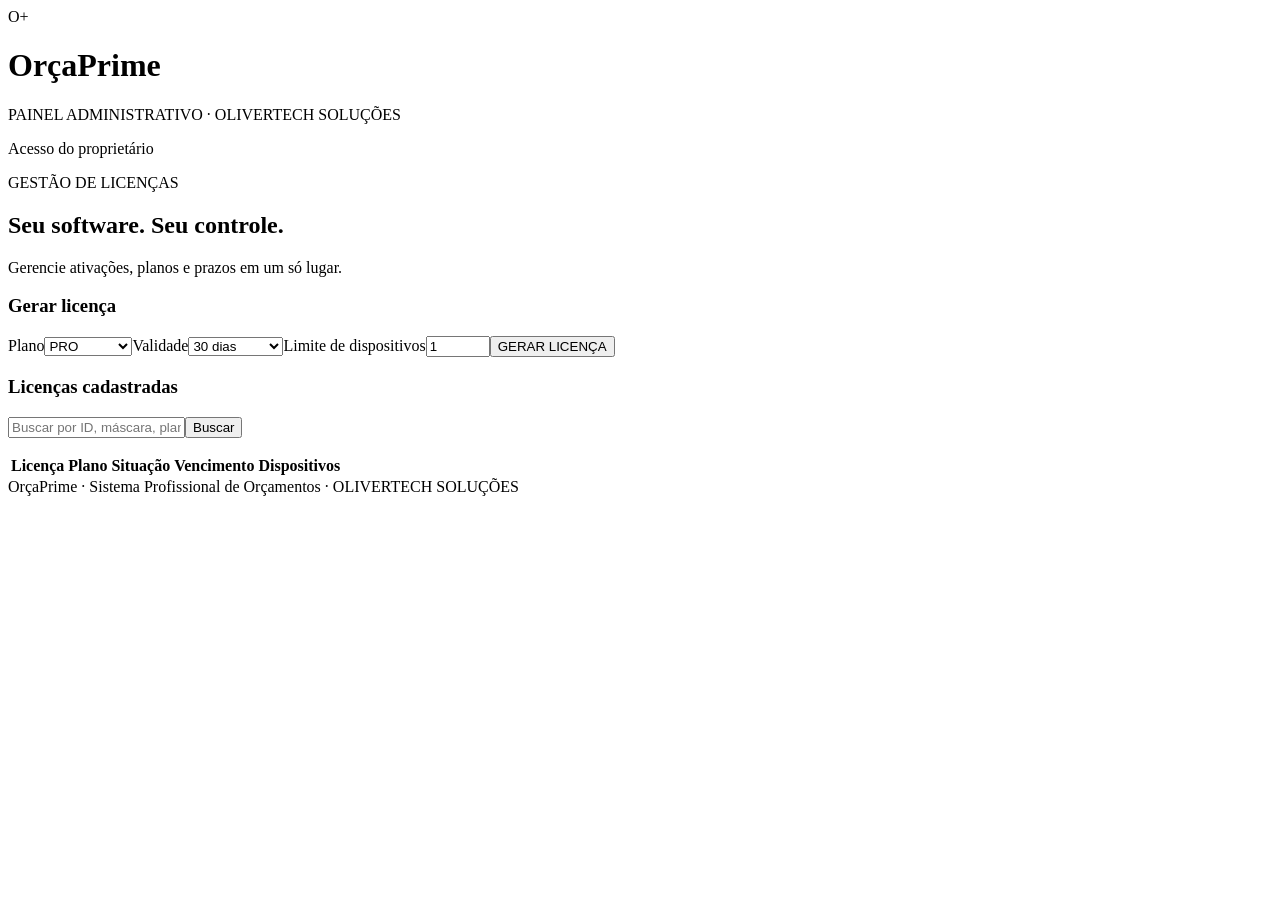
==== licensing/admin.html @ ddfa602a "feat: publica OrcaPrime completo com licenciamento e build Windows" ====
<!doctype html><html lang="pt-BR"><head><meta charset="utf-8"><meta name="viewport" content="width=device-width,initial-scale=1"><title>OrçaPrime | Licenças</title><link rel="stylesheet" href="/admin/style.css"><script src="/admin/app.js" defer></script></head><body>
<header><div class="brand">O<span>+</span></div><div><h1>OrçaPrime</h1><p>PAINEL ADMINISTRATIVO · OLIVERTECH SOLUÇÕES</p></div><span class="private">Acesso do proprietário</span></header>
<main><div class="intro"><div><p class="eyebrow">GESTÃO DE LICENÇAS</p><h2>Seu software. Seu controle.</h2><p>Gerencie ativações, planos e prazos em um só lugar.</p></div></div>
<section><h3>Gerar licença</h3><form id="create"><label>Plano<select id="plan"><option value="GRATIS">Grátis</option><option selected>PRO</option><option>EMPRESA</option></select></label><label>Validade<select id="days"><option value="30">30 dias</option><option value="90">90 dias</option><option value="365">365 dias</option><option value="0">Permanente</option></select></label><label>Limite de dispositivos<input id="limit" type="number" min="1" max="1000" value="1" required></label><button>GERAR LICENÇA</button></form><div id="new-code" hidden><p>Copie este código agora. Ele será exibido por completo somente nesta criação.</p><code id="code"></code><button id="copy" type="button">Copiar código</button></div></section>
<div class="toolbar"><h3>Licenças cadastradas</h3><form id="search-form"><input id="search" placeholder="Buscar por ID, máscara, plano ou situação" aria-label="Pesquisar licença"><button>Buscar</button></form></div>
<p id="message" role="status" aria-live="polite"></p><div class="table-wrap"><table><thead><tr><th>Licença</th><th>Plano</th><th>Situação</th><th>Vencimento</th><th>Dispositivos</th><th></th></tr></thead><tbody id="rows"></tbody></table></div>
<section id="detail" hidden><h3>Detalhes da licença</h3><p id="license-id"></p><p id="dates"></p><form id="edit"><label>Plano<select id="edit-plan"><option>GRATIS</option><option>PRO</option><option>EMPRESA</option></select></label><label>Situação<select id="edit-status"><option>ATIVA</option><option>BLOQUEADA</option><option>EXPIRADA</option><option>CANCELADA</option></select></label><label>Limite<input id="edit-limit" type="number" min="1" max="1000" required></label><label>Vencimento (após ativação)<input id="edit-expiry" type="datetime-local"></label><button>Salvar alterações</button></form><p>Vencimento vazio significa permanente. Reduza o limite somente após liberar dispositivos excedentes.</p><form id="renew"><label>Renovar / tornar permanente<select id="renew-days"><option value="30">+30 dias</option><option value="90">+90 dias</option><option value="365">+365 dias</option><option value="0">Permanente</option></select></label><button>Renovar e ativar</button></form><h3>Dispositivos ativados</h3><div id="devices"></div></section>
<footer>OrçaPrime · Sistema Profissional de Orçamentos · OLIVERTECH SOLUÇÕES</footer></main></body></html>
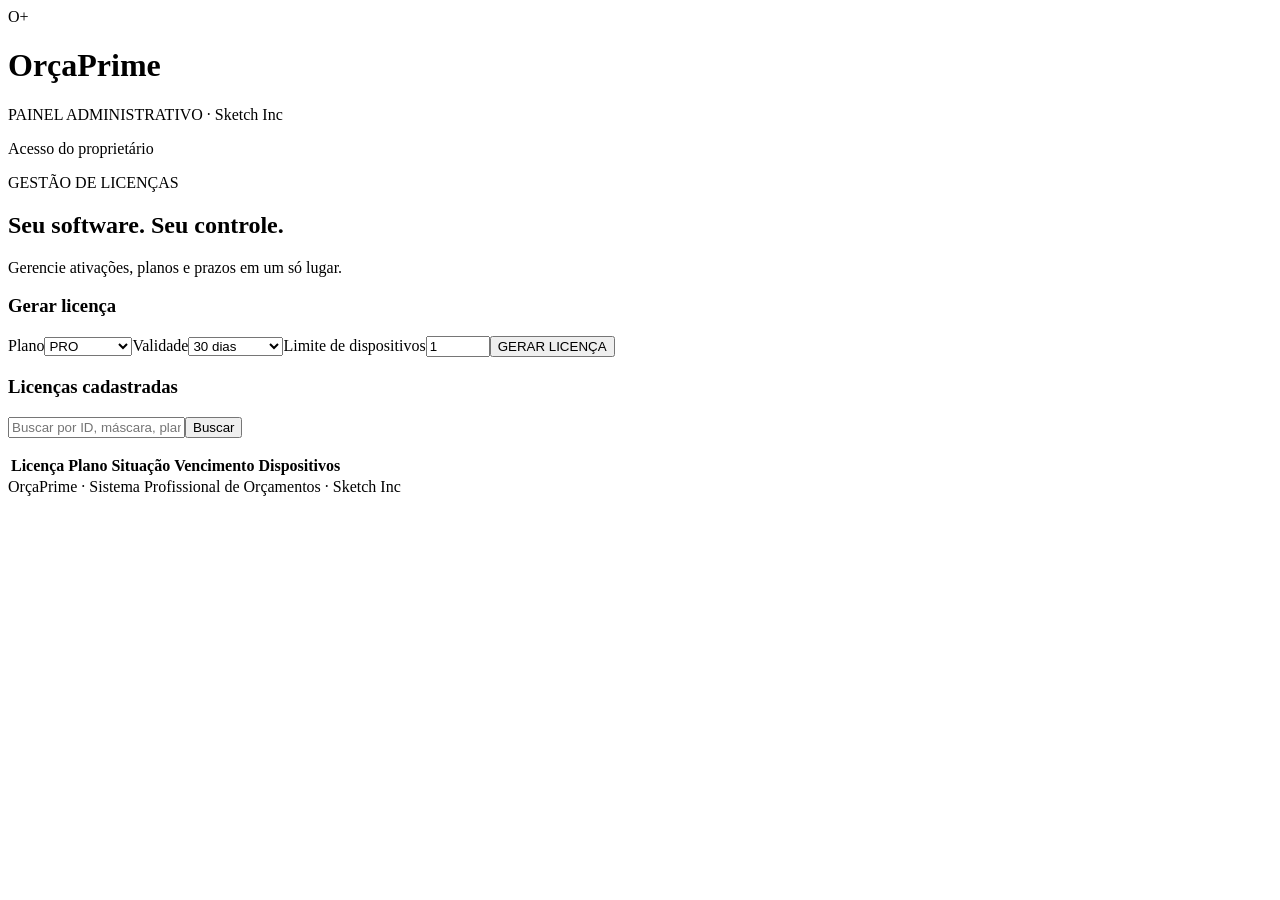
==== commit 8ef9dfb7: "feat: OrçaPrime 1.0 Comercial — ativação online, Sketch Inc, backup ZIP e novo ícone Login salvo pro" ====
--- a/licensing/admin.html
+++ b/licensing/admin.html
@@ -1,8 +1,8 @@
 <!doctype html><html lang="pt-BR"><head><meta charset="utf-8"><meta name="viewport" content="width=device-width,initial-scale=1"><title>OrçaPrime | Licenças</title><link rel="stylesheet" href="/admin/style.css"><script src="/admin/app.js" defer></script></head><body>
-<header><div class="brand">O<span>+</span></div><div><h1>OrçaPrime</h1><p>PAINEL ADMINISTRATIVO · OLIVERTECH SOLUÇÕES</p></div><span class="private">Acesso do proprietário</span></header>
+<header><div class="brand">O<span>+</span></div><div><h1>OrçaPrime</h1><p>PAINEL ADMINISTRATIVO · Sketch Inc</p></div><span class="private">Acesso do proprietário</span></header>
 <main><div class="intro"><div><p class="eyebrow">GESTÃO DE LICENÇAS</p><h2>Seu software. Seu controle.</h2><p>Gerencie ativações, planos e prazos em um só lugar.</p></div></div>
-<section><h3>Gerar licença</h3><form id="create"><label>Plano<select id="plan"><option value="GRATIS">Grátis</option><option selected>PRO</option><option>EMPRESA</option></select></label><label>Validade<select id="days"><option value="30">30 dias</option><option value="90">90 dias</option><option value="365">365 dias</option><option value="0">Permanente</option></select></label><label>Limite de dispositivos<input id="limit" type="number" min="1" max="1000" value="1" required></label><button>GERAR LICENÇA</button></form><div id="new-code" hidden><p>Copie este código agora. Ele será exibido por completo somente nesta criação.</p><code id="code"></code><button id="copy" type="button">Copiar código</button></div></section>
+<section><h3>Gerar licença</h3><form id="create"><label>Plano<select id="plan"><option selected>PRO</option><option>EMPRESA</option></select></label><label>Validade<select id="days"><option value="30">30 dias</option><option value="90">90 dias</option><option value="365">365 dias</option><option value="0">Permanente</option></select></label><label>Limite de dispositivos<input id="limit" type="number" min="1" max="1000" value="1" required></label><button>GERAR LICENÇA</button></form><div id="new-code" hidden><p>Copie este código agora. Ele será exibido por completo somente nesta criação.</p><code id="code"></code><button id="copy" type="button">Copiar código</button></div></section>
 <div class="toolbar"><h3>Licenças cadastradas</h3><form id="search-form"><input id="search" placeholder="Buscar por ID, máscara, plano ou situação" aria-label="Pesquisar licença"><button>Buscar</button></form></div>
 <p id="message" role="status" aria-live="polite"></p><div class="table-wrap"><table><thead><tr><th>Licença</th><th>Plano</th><th>Situação</th><th>Vencimento</th><th>Dispositivos</th><th></th></tr></thead><tbody id="rows"></tbody></table></div>
-<section id="detail" hidden><h3>Detalhes da licença</h3><p id="license-id"></p><p id="dates"></p><form id="edit"><label>Plano<select id="edit-plan"><option>GRATIS</option><option>PRO</option><option>EMPRESA</option></select></label><label>Situação<select id="edit-status"><option>ATIVA</option><option>BLOQUEADA</option><option>EXPIRADA</option><option>CANCELADA</option></select></label><label>Limite<input id="edit-limit" type="number" min="1" max="1000" required></label><label>Vencimento (após ativação)<input id="edit-expiry" type="datetime-local"></label><button>Salvar alterações</button></form><p>Vencimento vazio significa permanente. Reduza o limite somente após liberar dispositivos excedentes.</p><form id="renew"><label>Renovar / tornar permanente<select id="renew-days"><option value="30">+30 dias</option><option value="90">+90 dias</option><option value="365">+365 dias</option><option value="0">Permanente</option></select></label><button>Renovar e ativar</button></form><h3>Dispositivos ativados</h3><div id="devices"></div></section>
-<footer>OrçaPrime · Sistema Profissional de Orçamentos · OLIVERTECH SOLUÇÕES</footer></main></body></html>
+<section id="detail" hidden><h3>Detalhes da licença</h3><p id="license-id"></p><p id="dates"></p><form id="edit"><label>Plano<select id="edit-plan"><option>PRO</option><option>EMPRESA</option></select></label><label>Situação<select id="edit-status"><option>ATIVA</option><option>BLOQUEADA</option><option>EXPIRADA</option><option>CANCELADA</option></select></label><label>Limite<input id="edit-limit" type="number" min="1" max="1000" required></label><label>Vencimento (após ativação)<input id="edit-expiry" type="datetime-local"></label><button>Salvar alterações</button></form><p>Vencimento vazio significa permanente. Reduza o limite somente após liberar dispositivos excedentes.</p><form id="renew"><label>Renovar / tornar permanente<select id="renew-days"><option value="30">+30 dias</option><option value="90">+90 dias</option><option value="365">+365 dias</option><option value="0">Permanente</option></select></label><button>Renovar e ativar</button></form><h3>Dispositivos ativados</h3><div id="devices"></div></section>
+<footer>OrçaPrime · Sistema Profissional de Orçamentos · Sketch Inc</footer></main></body></html>
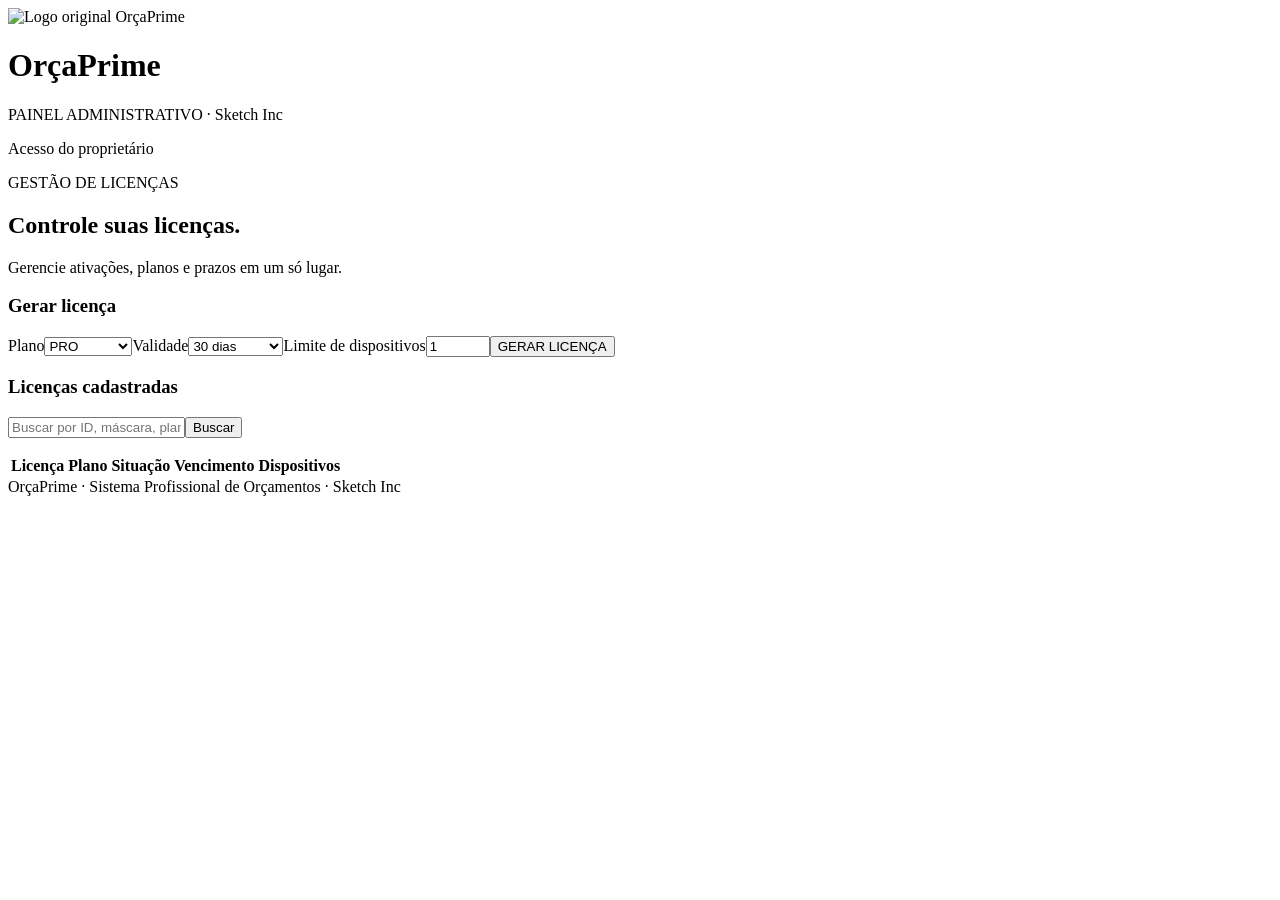
==== commit 06ded9ec: "feat: original admin branding and confirmed license deletion [skip ci]" ====
--- a/licensing/admin.html
+++ b/licensing/admin.html
@@ -1,8 +1,10 @@
-<!doctype html><html lang="pt-BR"><head><meta charset="utf-8"><meta name="viewport" content="width=device-width,initial-scale=1"><title>OrçaPrime | Licenças</title><link rel="stylesheet" href="/admin/style.css"><script src="/admin/app.js" defer></script></head><body>
-<header><div class="brand">O<span>+</span></div><div><h1>OrçaPrime</h1><p>PAINEL ADMINISTRATIVO · Sketch Inc</p></div><span class="private">Acesso do proprietário</span></header>
-<main><div class="intro"><div><p class="eyebrow">GESTÃO DE LICENÇAS</p><h2>Seu software. Seu controle.</h2><p>Gerencie ativações, planos e prazos em um só lugar.</p></div></div>
+<!doctype html><html lang="pt-BR"><head><meta charset="utf-8"><meta name="viewport" content="width=device-width,initial-scale=1"><title>OrçaPrime | Licenças</title><meta name="theme-color" content="#020f22"><link rel="icon" type="image/png" href="/admin/brand.png"><link rel="stylesheet" href="/admin/style.css"><script src="/admin/app.js" defer></script></head><body>
+<header><img class="brand" src="/admin/brand.png" alt="Logo original OrçaPrime" width="84" height="84"><div><h1>Orça<span>Prime</span></h1><p>PAINEL ADMINISTRATIVO · Sketch Inc</p></div><span class="private">Acesso do proprietário</span></header>
+<main><div class="intro"><div><p class="eyebrow">GESTÃO DE LICENÇAS</p><h2>Controle suas <span>licenças.</span></h2><p>Gerencie ativações, planos e prazos em um só lugar.</p></div></div>
 <section><h3>Gerar licença</h3><form id="create"><label>Plano<select id="plan"><option selected>PRO</option><option>EMPRESA</option></select></label><label>Validade<select id="days"><option value="30">30 dias</option><option value="90">90 dias</option><option value="365">365 dias</option><option value="0">Permanente</option></select></label><label>Limite de dispositivos<input id="limit" type="number" min="1" max="1000" value="1" required></label><button>GERAR LICENÇA</button></form><div id="new-code" hidden><p>Copie este código agora. Ele será exibido por completo somente nesta criação.</p><code id="code"></code><button id="copy" type="button">Copiar código</button></div></section>
 <div class="toolbar"><h3>Licenças cadastradas</h3><form id="search-form"><input id="search" placeholder="Buscar por ID, máscara, plano ou situação" aria-label="Pesquisar licença"><button>Buscar</button></form></div>
 <p id="message" role="status" aria-live="polite"></p><div class="table-wrap"><table><thead><tr><th>Licença</th><th>Plano</th><th>Situação</th><th>Vencimento</th><th>Dispositivos</th><th></th></tr></thead><tbody id="rows"></tbody></table></div>
-<section id="detail" hidden><h3>Detalhes da licença</h3><p id="license-id"></p><p id="dates"></p><form id="edit"><label>Plano<select id="edit-plan"><option>PRO</option><option>EMPRESA</option></select></label><label>Situação<select id="edit-status"><option>ATIVA</option><option>BLOQUEADA</option><option>EXPIRADA</option><option>CANCELADA</option></select></label><label>Limite<input id="edit-limit" type="number" min="1" max="1000" required></label><label>Vencimento (após ativação)<input id="edit-expiry" type="datetime-local"></label><button>Salvar alterações</button></form><p>Vencimento vazio significa permanente. Reduza o limite somente após liberar dispositivos excedentes.</p><form id="renew"><label>Renovar / tornar permanente<select id="renew-days"><option value="30">+30 dias</option><option value="90">+90 dias</option><option value="365">+365 dias</option><option value="0">Permanente</option></select></label><button>Renovar e ativar</button></form><h3>Dispositivos ativados</h3><div id="devices"></div></section>
+<section id="detail" hidden><h3>Detalhes da licença</h3><p id="license-id"></p><p id="dates"></p><form id="edit"><label>Plano<select id="edit-plan"><option>PRO</option><option>EMPRESA</option></select></label><label>Situação<select id="edit-status"><option>ATIVA</option><option>BLOQUEADA</option><option>EXPIRADA</option><option>CANCELADA</option></select></label><label>Limite<input id="edit-limit" type="number" min="1" max="1000" required></label><label>Vencimento (após ativação)<input id="edit-expiry" type="datetime-local"></label><button>Salvar alterações</button></form><p>Vencimento vazio significa permanente. Reduza o limite somente após liberar dispositivos excedentes.</p><form id="renew"><label>Renovar / tornar permanente<select id="renew-days"><option value="30">+30 dias</option><option value="90">+90 dias</option><option value="365">+365 dias</option><option value="0">Permanente</option></select></label><button>Renovar e ativar</button></form><h3>Dispositivos ativados</h3><div id="devices"></div>
+<div class="end-contract"><div><h3>Encerrar contrato</h3><p>Exclua a licença e suas ativações quando o contrato terminar.</p></div><button id="delete-license" type="button" class="danger">Excluir licença</button></div></section>
+<dialog id="delete-dialog" aria-labelledby="delete-title"><form id="delete-form"><p class="eyebrow">ENCERRAMENTO DE CONTRATO</p><h2 id="delete-title">Excluir licença?</h2><p id="delete-target"></p><p>Esta ação é permanente. O código e as ativações deixarão de funcionar na próxima validação, em até 15 minutos. Os dados da assistência no computador do cliente não serão apagados.</p><label>Digite EXCLUIR para confirmar<input id="delete-confirmation" autocomplete="off" required pattern="EXCLUIR" placeholder="EXCLUIR"></label><p id="delete-error" role="alert"></p><div class="dialog-actions"><button id="delete-cancel" type="button" class="secondary">Cancelar</button><button type="submit" class="danger">Excluir definitivamente</button></div></form></dialog>
 <footer>OrçaPrime · Sistema Profissional de Orçamentos · Sketch Inc</footer></main></body></html>
